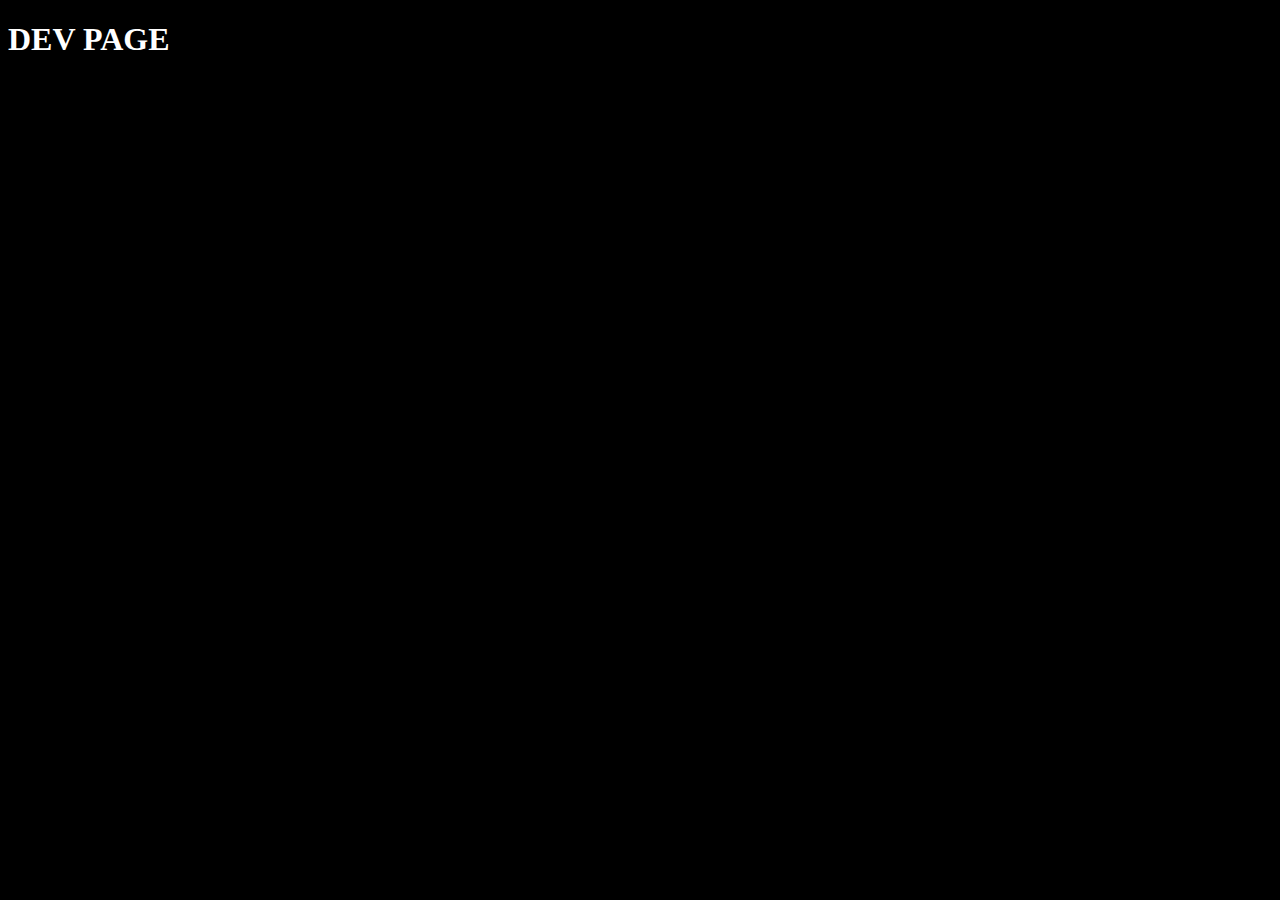
==== developmentPage/index.html @ ed2c5174 "dev" ====
<!-- This is the Development only page, This should only be accessed by developers-->
<!DOCTYPE html>
<html lang="en">
<head>
    <meta charset="UTF-8">
    <meta name="viewport" content="width=device-width, initial-scale=1.0">
    <title>Link Web</title>
    <link rel="shortcut icon" href="floppa.jpeg" type="image/x-icon">
    <link rel="stylesheet" href="style.css">
</head>
<body>
    <h1>DEV PAGE</h1>
</body>
</html>
---- developmentPage/style.css ----
body {
    color: white;
    background-color: black;
}
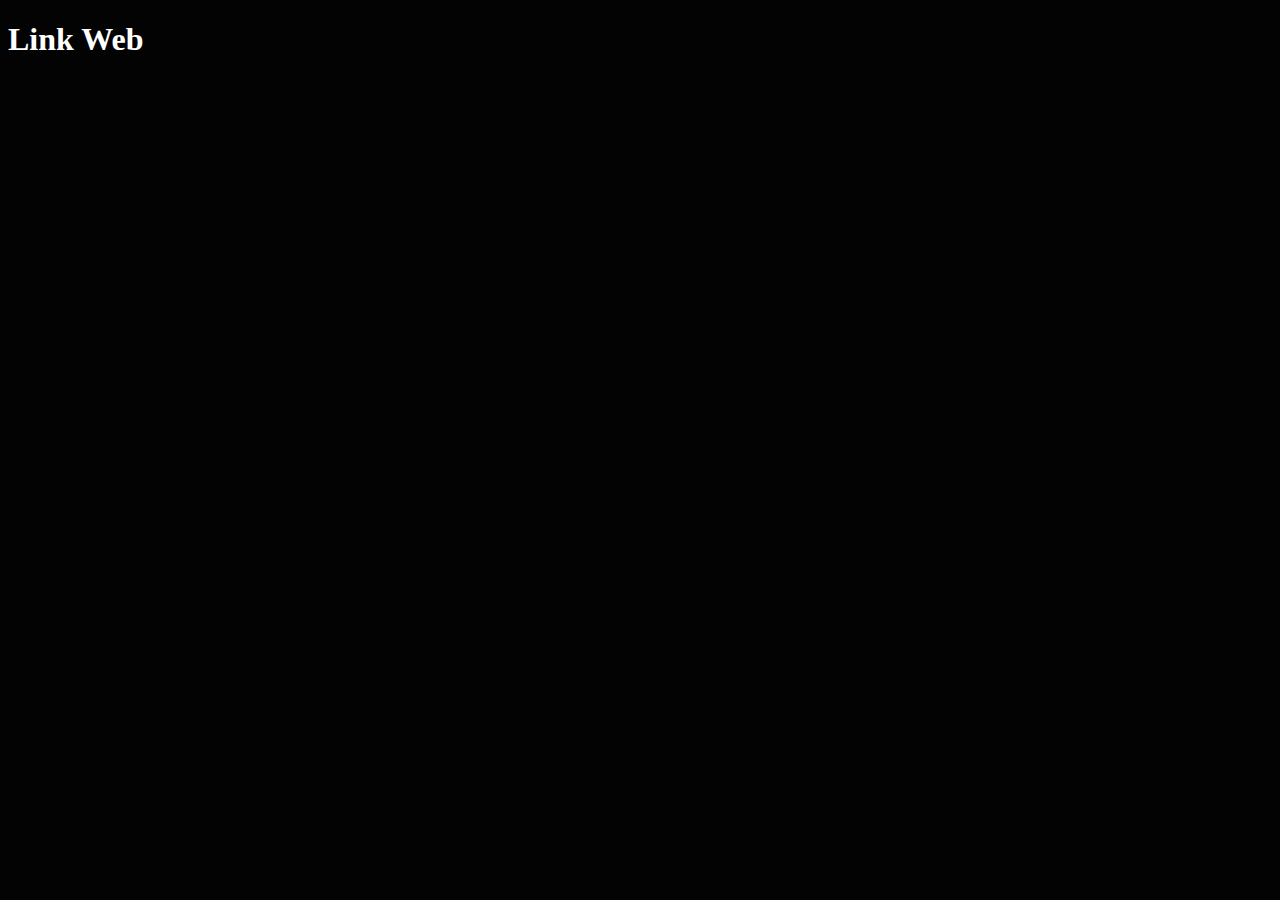
==== commit e7f96504: "yuuyuy" ====
--- a/developmentPage/index.html
+++ b/developmentPage/index.html
@@ -9,6 +9,6 @@
     <link rel="stylesheet" href="style.css">
 </head>
 <body>
-    <h1>DEV PAGE</h1>
+    <h1>Link Web</h1>
 </body>
 </html>--- a/developmentPage/style.css
+++ b/developmentPage/style.css
@@ -1,4 +1,7 @@
+@import url('https://fonts.googleapis.com/css2?family=Nunito&display=swap');
+
 body {
     color: white;
-    background-color: black;
+    background-color: rgb(3, 3, 4);
+    font-family: 'Nuninto';
 }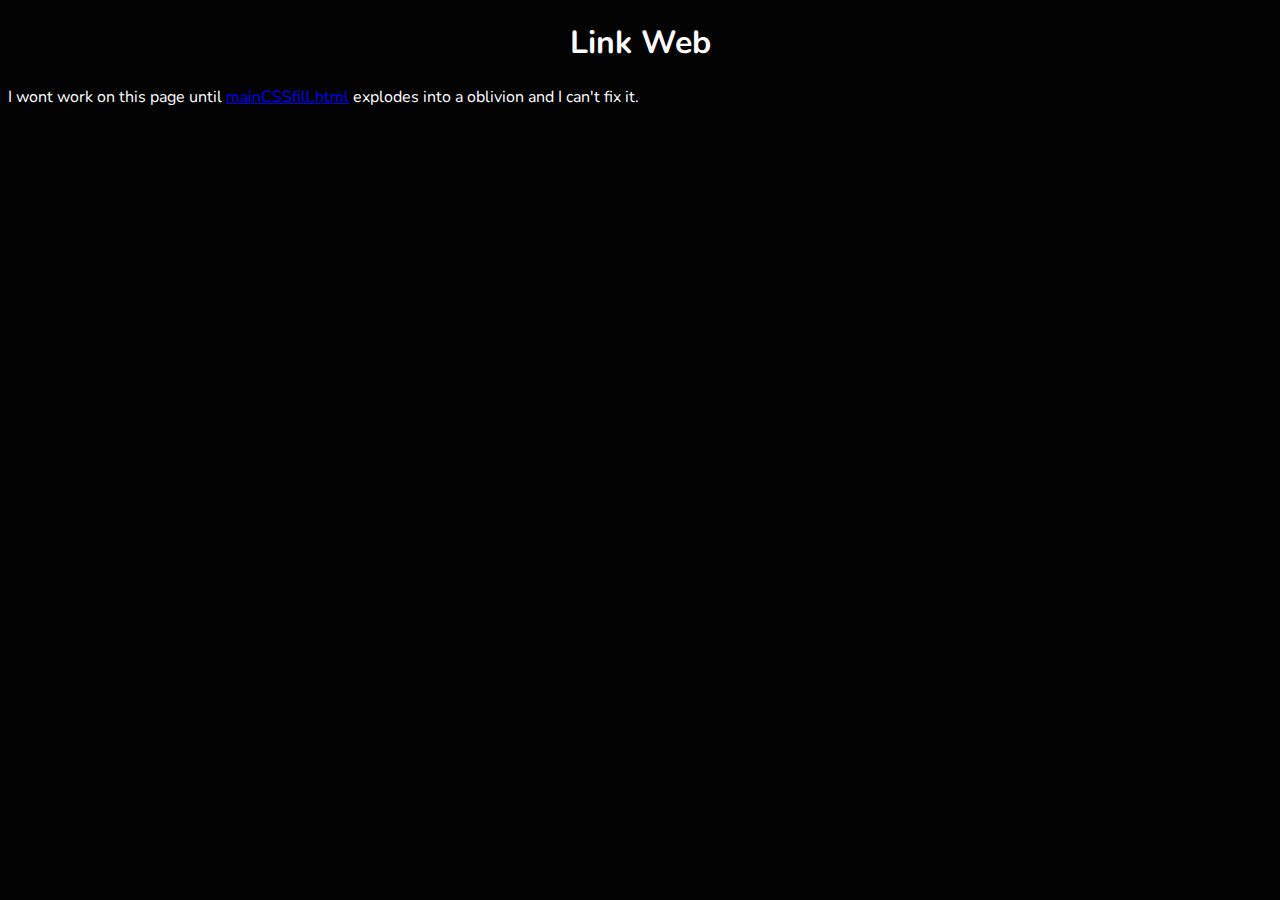
==== commit e1d810ce: "aafefaefsa" ====
--- a/developmentPage/index.html
+++ b/developmentPage/index.html
@@ -9,6 +9,7 @@
     <link rel="stylesheet" href="style.css">
 </head>
 <body>
-    <h1>Link Web</h1>
+    <h1><center>Link Web</center></h1>
+    <p>I wont work on this page until <a href="../mainCSSfill.html">mainCSSfill.html</a> explodes into a oblivion and I can't fix it.</p>
 </body>
 </html>--- a/developmentPage/style.css
+++ b/developmentPage/style.css
@@ -3,5 +3,5 @@
 body {
     color: white;
     background-color: rgb(3, 3, 4);
-    font-family: 'Nuninto';
+    font-family: 'Nunito', sans-serif;
 }